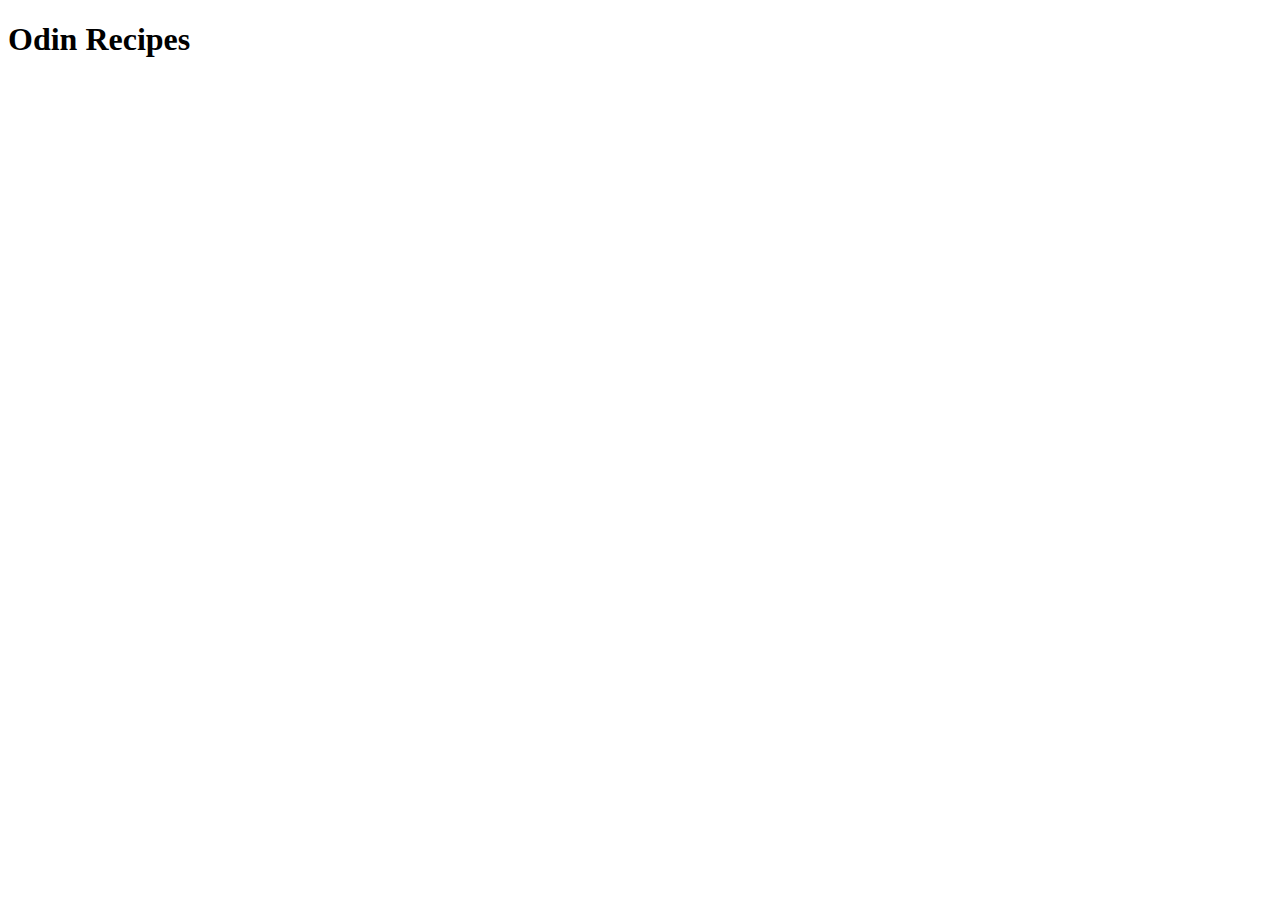
==== index.html @ 9e0082cf "Add index.html file along with its heading" ====
<!DOCTYPE html>
<html lang="en">
<head>
    <meta charset="UTF-8">
    <meta http-equiv="X-UA-Compatible" content="IE=edge">
    <meta name="viewport" content="width=device-width, initial-scale=1.0">
    <title>Document</title>
</head>
<body>
    <h1>Odin Recipes</h1>
</body>
</html>
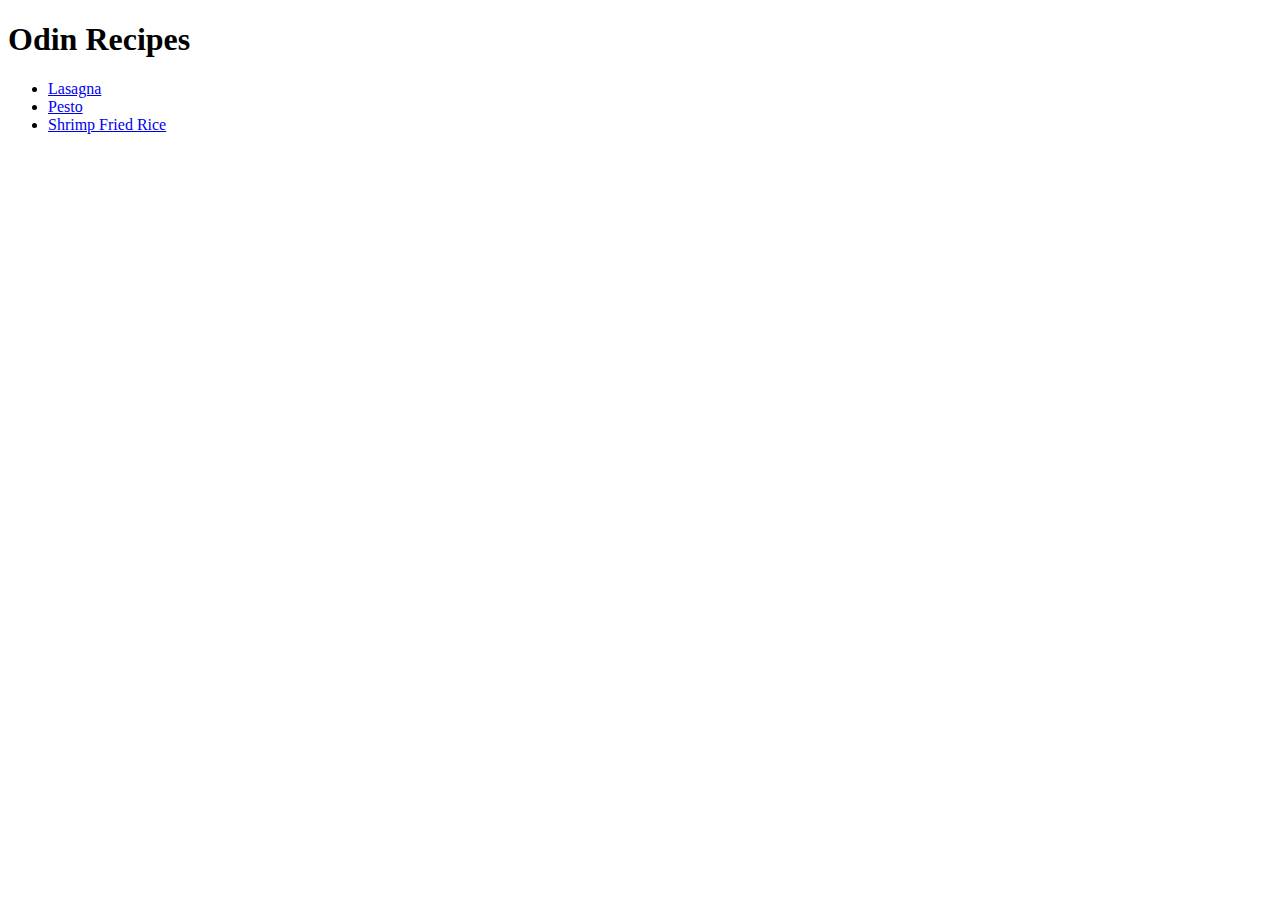
==== commit f74878c7: "Added main content" ====
--- a/index.html
+++ b/index.html
@@ -7,6 +7,11 @@
     <title>Document</title>
 </head>
 <body>
-    <h1>Odin Recipes</h1>
+  <h1>Odin Recipes</h1>
+  <ul>
+    <li><a href="./recipes/lasagna.html">Lasagna</a></li>
+    <li><a href="./recipes/pesto.html">Pesto</a></li>
+    <li><a href="./recipes/shrimp-fried-rice.html">Shrimp Fried Rice</a></li>
+  </ul>
 </body>
 </html>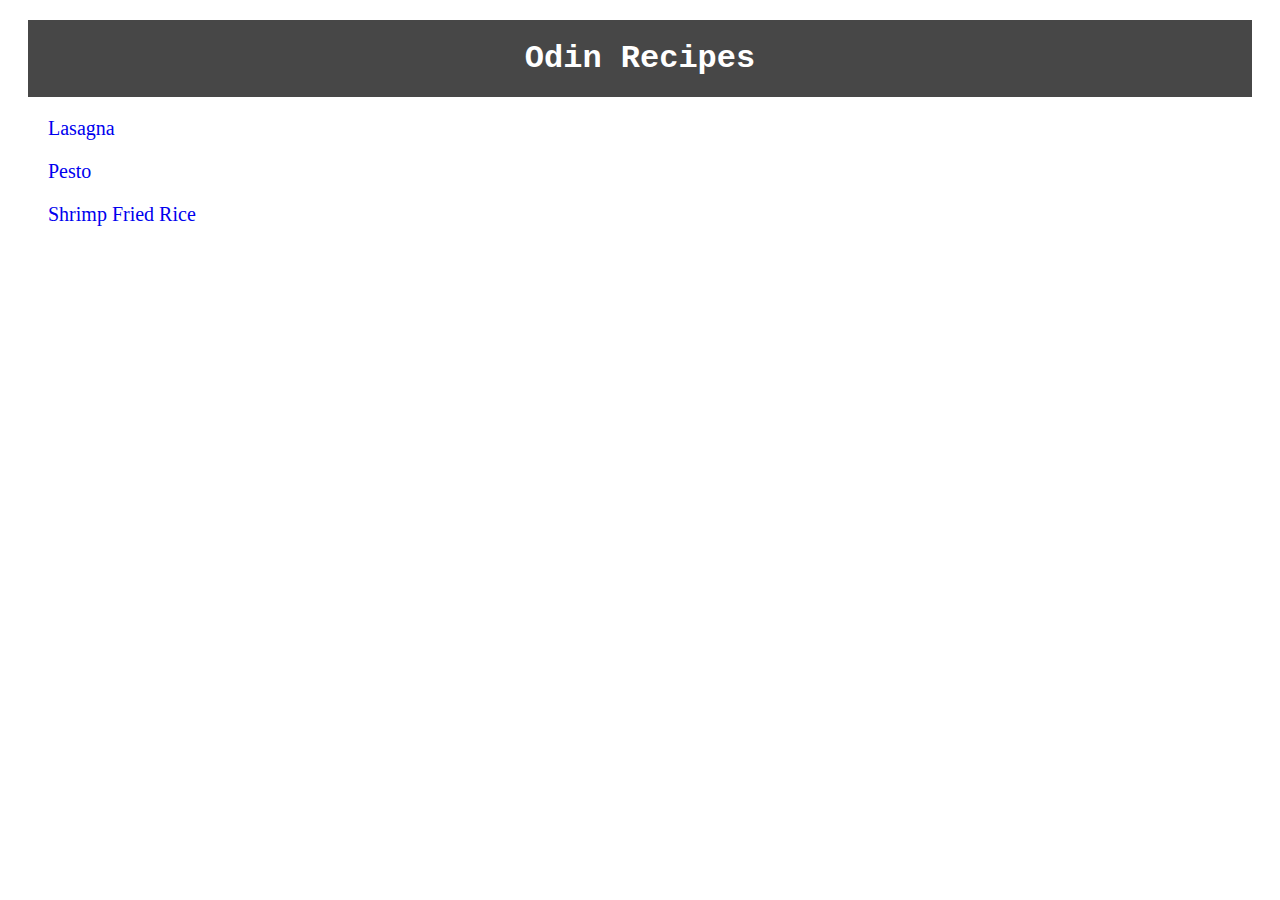
==== commit 8737fdc3: "Added CSS" ====
--- a/index.html
+++ b/index.html
@@ -4,7 +4,8 @@
     <meta charset="UTF-8">
     <meta http-equiv="X-UA-Compatible" content="IE=edge">
     <meta name="viewport" content="width=device-width, initial-scale=1.0">
-    <title>Document</title>
+    <title>Odin Recipes</title>
+    <link rel="stylesheet" href="style.css">
 </head>
 <body>
   <h1>Odin Recipes</h1>
--- a/style.css
+++ b/style.css
@@ -0,0 +1,22 @@
+
+h1 {
+    text-align: center;
+    font-family: 'Courier New', Courier, monospace;
+    background-color: rgba(39, 39, 39, 0.85);
+    color: white;
+    margin: 20px;
+    padding-top: 20px;
+    padding-bottom: 20px;
+}
+
+a {
+    font-size: 20px;
+    text-decoration: none;
+  
+}
+
+li {
+
+    list-style-type: none;
+    margin-top: 20px;
+}